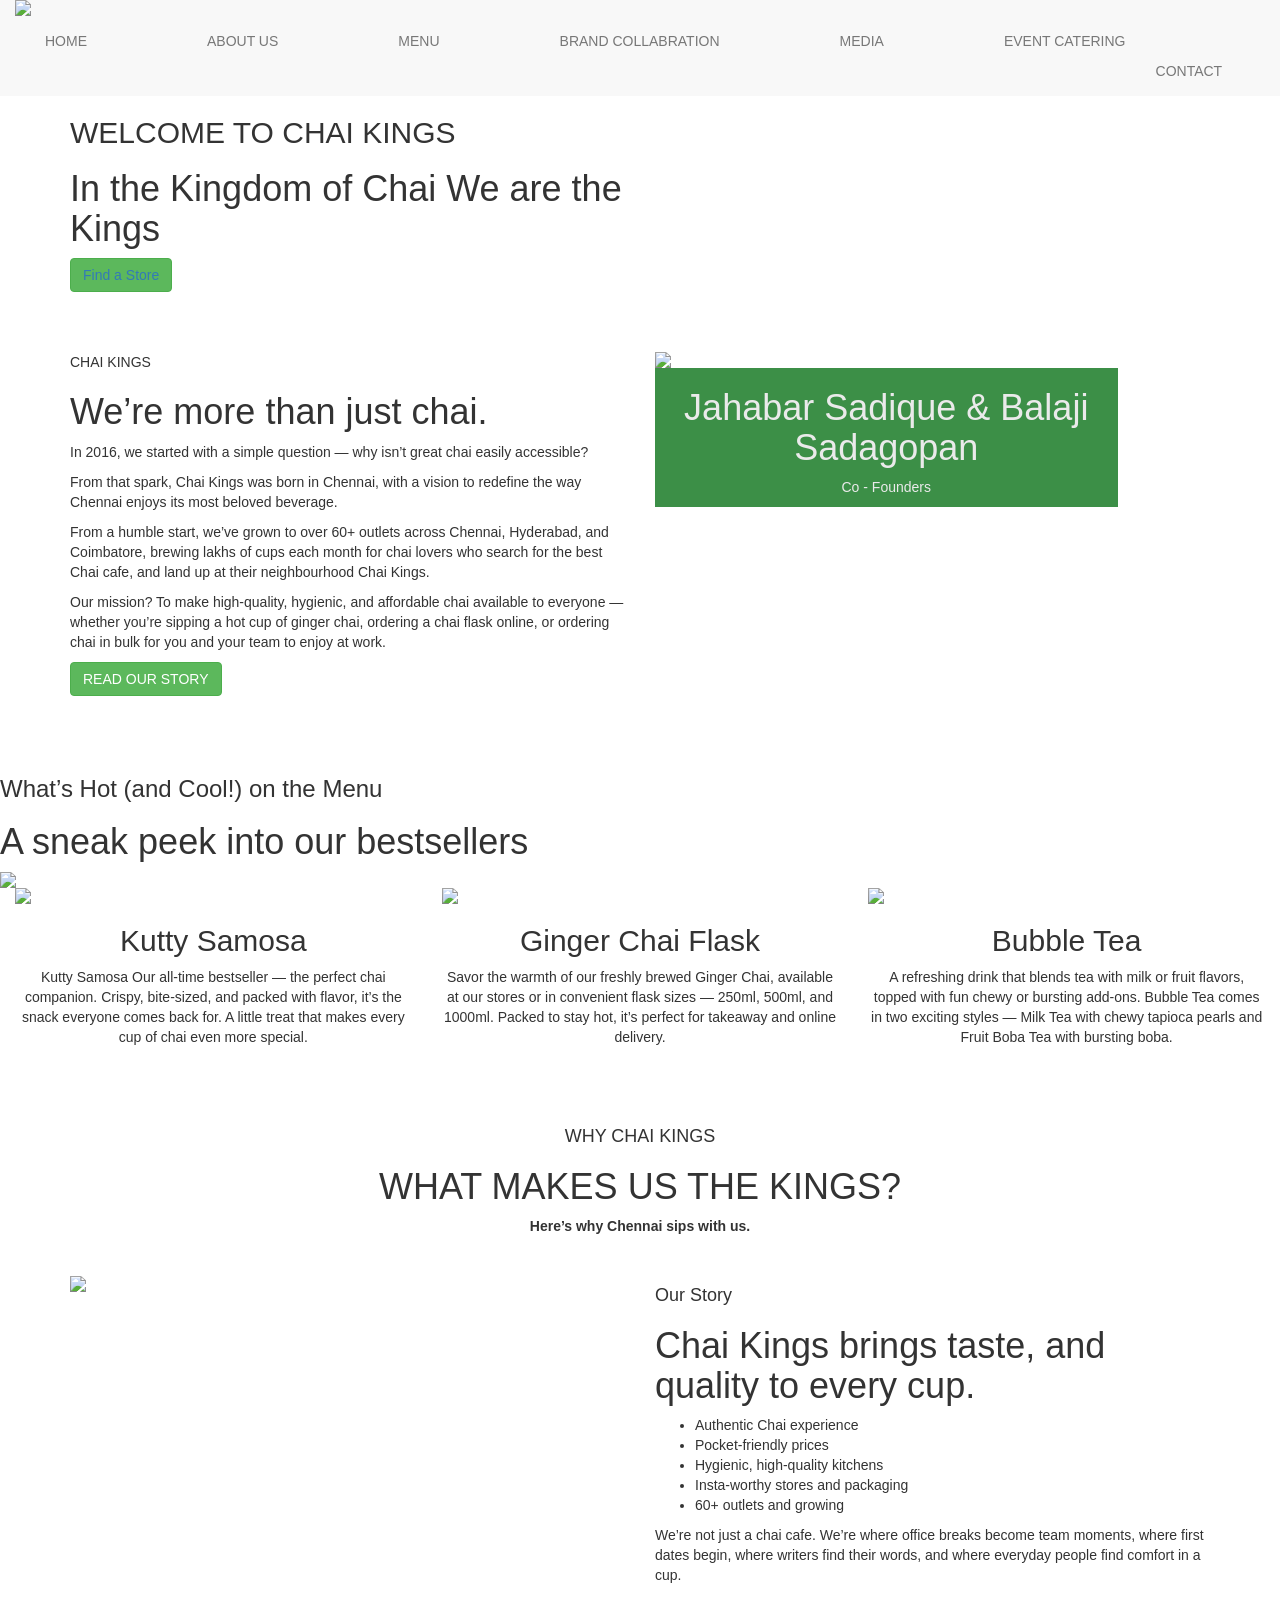
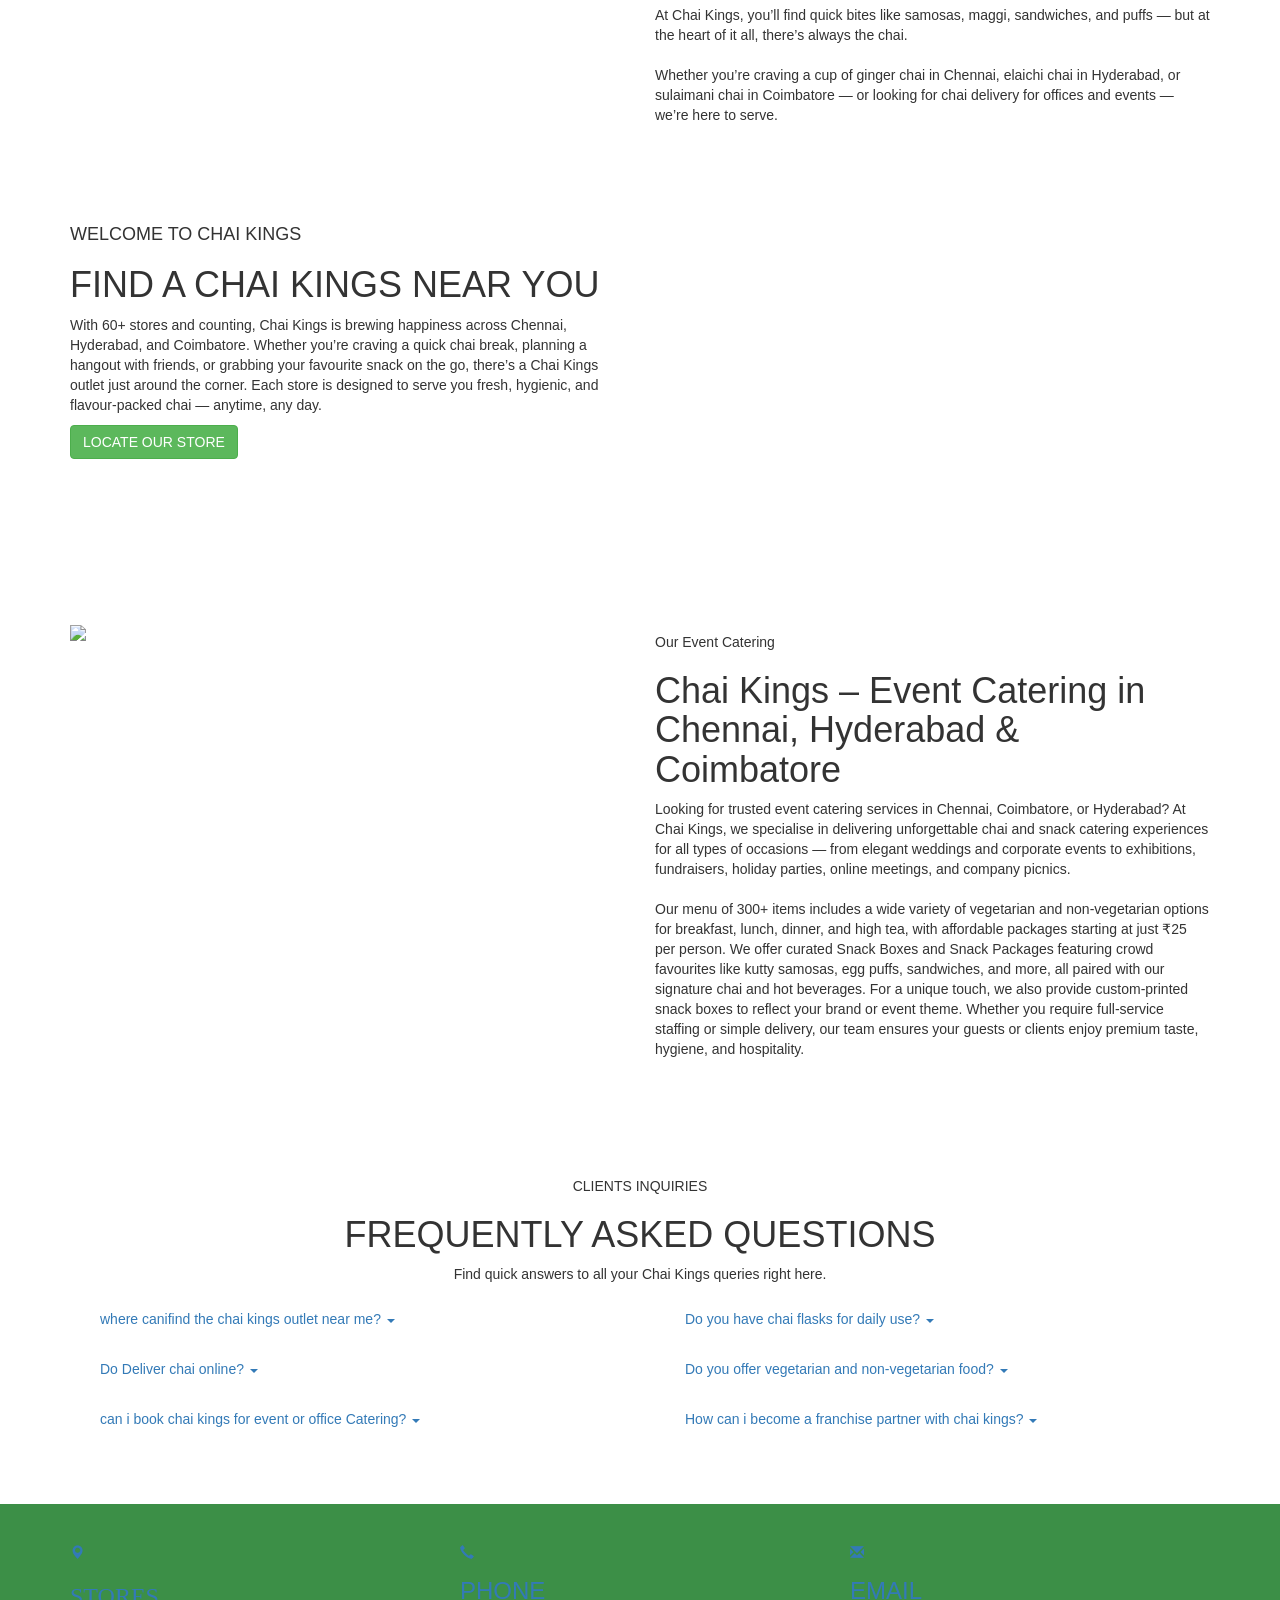
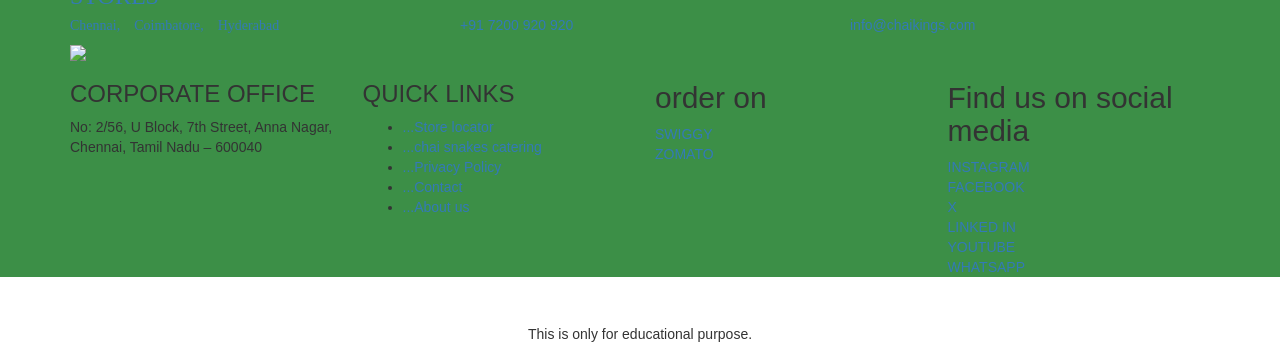
==== index.html @ 1f457555 "Add files via upload" ====
<html>
	<head>
		<meta charset="utf-8">
		<meta name="viewport" content="width=device-width, initial-scale=1">
		<link rel="stylesheet" href="https://maxcdn.bootstrapcdn.com/bootstrap/3.4.1/css/bootstrap.min.css">
		<script src="https://ajax.googleapis.com/ajax/libs/jquery/3.6.4/jquery.min.js"></script>
		<script src="https://maxcdn.bootstrapcdn.com/bootstrap/3.4.1/js/bootstrap.min.js"></script>
		<link rel="stylesheet" href="stylechaikings.css"></link>
	
	</head>
	<body>

	<!---navigation bar--->

	<section>
		<nav class="nav navbar-default nav navbar-fixed-center">
		<div class="container-fluid">
		<div class="navbar-header">
			<button type="button" class="navbar-toggle" data-toggle="collapse" data-target="#navbar">
				 <span class="icon-bar"></span>
				 <span class="icon-bar"></span>
				 <span class="icon-bar"></span>
			</button>
		<div class="navigation_ck">
			<img class="logo_ck" src="https://chaikings.com/wp-content/uploads/2025/05/CKS_Logo-01-scaled.png">
			
			<div class="nav navbar-nav navbar-right">
			<div class="collapse navbar-collapse" id="navbar">
			 <ul class="nav navbar-nav">
				<li><a class="active"href="file:///E:/Chaikings-home.html">HOME</a></li>
				<li><a href="#"></a></li>
				<li><a href="#"></a></li>
				<li><a href="#"></a></li>
				<li><a href="file:///E:/chaikings-aboutus.html">ABOUT US</a></li>
				<li><a href="#"></a></li>
				<li><a href="#"></a></li>
				<li><a href="#"></a></li>
				<li><a href="file:///E:/Chaikings-menu.html">MENU</a></li>
				<li><a href="#"></a></li>
				<li><a href="#"></a></li>
				<li><a href="#"></a></li>
				<li><a href="file:///E:/chaikings-brandcollaboration.html">BRAND COLLABRATION</a></li>
				<li><a href="#"></a></li>
				<li><a href="#"></a></li>
				<li><a href="#"></a></li>
				<li><a href="file:///E:/chaikings-media.html">MEDIA</a></li>
				<li><a href="#"></a></li>
				<li><a href="#"></a></li>
				<li><a href="#"></a></li>
				<li><a href="file:///E:/chaikings-event_catering.html">EVENT CATERING</a></li>
				<li><a href="#"></a></li>
				<li><a href="#"></a></li>
				<li><a href="#"></a></li>
				<li><a href="file:///E:/chaikings-contact.html">CONTACT</a></li>
			 </ul>
			 </div>
			</div>
		    </div>
		</div>
		</div>
	
	</nav>

	</section>

	<!--home page description---->

	 <div class="home_description_ck">
	 <div class="container">
			 <div class="row">
			 <div class="col-xs-6 col-sm-6 col-md-6 col-lg-6">
			 <h2 class="home_desc_ck">WELCOME TO CHAI KINGS</h2>
			 <h1 class="home_content_ck">In the Kingdom of Chai We are the Kings</h1>
			<a href="file:///E:/chaikings-storelocator.html">
			 <button type="button" class="btn btn-success">Find a Store</a>
			 </button>
			 </div> 
			 </div>
     </div>
	 </div>
	</section><br><br><br>

	<!--home about page-->

	<section>
	<div class="About_ck">
		<div class="container">
			<div class="row">
				<div class="col-xs-6 col-sm-6 col-md-6 col-lg-6">
					<p>CHAI KINGS</p>
					<h1>We’re more than
					just chai.</h1>
					<p>In 2016, we started with a simple question — why isn’t great chai easily accessible?</p>
					<p>From that spark, Chai Kings was born in Chennai, with a vision to redefine the way Chennai enjoys its most beloved beverage.</p>
					<p>From a humble start, we’ve grown to over 60+ outlets across Chennai, Hyderabad, and Coimbatore, brewing lakhs of cups each month for chai lovers who search for the best Chai cafe, and land up at their neighbourhood Chai Kings.</p>
					<p>Our mission? To make high-quality, hygienic, and affordable chai available to everyone — whether you’re sipping a hot cup of ginger chai, ordering a chai flask online, or ordering chai in bulk for you and your team to enjoy at work.</p>
					<a href="file:///E:/chaikings-aboutus.html">
					<button type="button" class="btn btn-success">READ OUR STORY</button></a>
				</div>
				<div class="col-xs-6 col-sm-6 col-md-6 col-lg-6">
					<img class="img-responsive" src="https://chaikings.com/wp-content/uploads/2025/05/WhatsApp-Image-2025-05-26-at-18.05.14_d132e4b1-e1748266857496.jpg">
					<center>
					<div class="col-xs-10 col-sm-10 col-md-10 col-lg-10 founders_ck" style="background-color:#3C8F47;color:#EAEAEA">
					<h1>Jahabar Sadique & Balaji Sadagopan</h1>
					<p>Co - Founders</p>
					</center>
					</div>
				</div>
			</div>
		
		</div>
	</div>
	</section><br><br><br>

	<!---bestseller-->

	<section>
		<div class="container-fluid">
			<div class="row">
				<div class="hot_cool_ck">
					
						<div class="bestsellers_ck">
								<h3>What’s Hot (and Cool!) on the Menu 	</h3>
								<h1>A sneak peek into our bestsellers</h1>

								<img class="img-responsive" src="https://chaikings.com/wp-content/uploads/2025/05/black-slate-board-texture.jpg">
							<div class="col-xs-4 col-sm-4 col-md-4 col-lg-4">
								<img class="img-responsive" src="https://chaikings.com/wp-content/uploads/2025/06/Samosa-Combo-1024x683.jpg">
								<center>
									<h2>Kutty Samosa</h2>
									<p>Kutty Samosa Our all-time bestseller — the perfect chai companion. Crispy, bite-sized, and packed with flavor, it’s the snack everyone comes back for. A little treat that makes every cup of chai even more special.</p>
								</center>
							</div>
							<div class="col-xs-4 col-sm-4 col-md-4 col-lg-4">
								<img class="img-responsive"src="https://chaikings.com/wp-content/uploads/2025/05/Ginger-Chai-Flask-1024x1024.png">
								<center>
									<h2>Ginger Chai Flask</h2>
									<p>Savor the warmth of our freshly brewed Ginger Chai, available at our stores or in convenient flask sizes — 250ml, 500ml, and 1000ml. Packed to stay hot, it’s perfect for takeaway and online delivery.</p>
								</center>
							</div>
							<div class="col-xs-4 col-sm-4 col-md-4 col-lg-4">
								<img class="img-responsive" src="https://chaikings.com/wp-content/uploads/2025/05/Bubble-Tea-1024x1024.png">
								<center>
									<h2>Bubble Tea</h2>
									<p>A refreshing drink that blends tea with milk or fruit flavors, topped with fun chewy or bursting add-ons. Bubble Tea comes in two exciting styles — Milk Tea with chewy tapioca pearls and Fruit Boba Tea with bursting boba.</p>
								</center>
							</div>
						</div>
					
				</div>
			</div>
		</div>
	</section><br><br><br>

	<!---About story--->

	<section>
		<div class="container">
			<div class="row">
				<div class="About_story_ck">
					<center>
						<h4>WHY CHAI KINGS</h4>
						<h1>WHAT MAKES US THE KINGS?</h1>
						<strong>Here’s why Chennai sips with us.</strong>
					<center>
				</div>
			</div>
		</div><br><br>
			<div class="About_story_ck">
				<div class="container">
					<div class="row">
						<div class="col-xs-6 col-sm-6 col-md-6 col-lg-6">
							<img class="img-responsive" src="https://chaikings.com/wp-content/uploads/2025/08/Chai-Kings-28-min-scaled.jpg">
						</div>
						<div class="col-xs-6 col-sm-6 col-md-6 col-lg-6">
							<h4>Our Story</h4>
							<h1>Chai Kings brings taste, and quality to every cup.</h1>
								<ul>
									<li>Authentic Chai experience</li>
									<li>Pocket-friendly prices</li>
									<li>Hygienic, high-quality kitchens</li>
									<li>Insta-worthy stores and packaging</li>
									<li>60+ outlets and growing</li>
								</ul>
							<p>We’re not just a chai cafe. We’re where office breaks become team moments, where first dates begin, where writers find their words, and where everyday people find comfort in a cup.<br><br>
							At Chai Kings, you’ll find quick bites like samosas, maggi, sandwiches, and puffs — but at the heart of it all, there’s always the chai.<br><br>
							Whether you’re craving a cup of ginger chai in Chennai, elaichi chai in Hyderabad, or sulaimani chai in Coimbatore — or looking for chai delivery for offices and events — we’re here to serve.<br><br></p>
						</div>
					</div>
				</div>
			</div>
	</section><br><br><br>

	<!----outlet near by--->

	<section>
	<div class="outlet_ck">
		<div class="container">
			<div class="row">
				<div class="col-xs-6 col-sm-6 col-md-6 col-lg-6">
				<h4>WELCOME TO CHAI KINGS</h4>
				<h1>FIND A CHAI KINGS NEAR YOU</h1>
				<p>With 60+ stores and counting, Chai Kings is brewing happiness across Chennai, Hyderabad, and Coimbatore. Whether you’re craving a quick chai break, planning a hangout with friends, or grabbing your favourite snack on the go, there’s a Chai Kings outlet just around the corner. Each store is designed to serve you fresh, hygienic, and flavour-packed chai — anytime, any day.</p>
				<a href="file:///E:/chaikings-storelocator.html">
				<button type="button" class="btn btn-success">LOCATE OUR STORE</button></a>
				</div>
				<div class="col-xs-6 col-sm-6 col-md-6 col-lg-6">
					<iframe src="https://www.google.com/maps/embed?pb=!1m12!1m8!1m3!1d124392.83604072574!2d80.203938!3d13.01808!3m2!1i1024!2i768!4f13.1!2m1!1sChai%20Kings!5e0!3m2!1sen!2sus!4v1776401025343!5m2!1sen!2sus" width="600" height="350" style="border:0;" allowfullscreen="" loading="lazy" referrerpolicy="no-referrer-when-downgrade"></iframe>
				</div>
			</div>
		</div>
	</div>
	</section><br><br><br>

	<!---event--->

	<section>
	<div class="Event_ck">
		<div class="container">
			<div class="row">
				<div class="col-xs-6 col-sm-6 col-md-6 col-lg-6">
					<img class="img-responsive"src="https://chaikings.com/wp-content/uploads/2025/05/unnamed.jpg">
				</div>
				<div class="col-xs-6 col-sm-6 col-md-6 col-lg-6">
					<h5>Our Event Catering</h5>
					<h1>Chai Kings – Event Catering in Chennai, Hyderabad & Coimbatore</h1>
					<p>Looking for trusted event catering services in Chennai, Coimbatore, or Hyderabad? At Chai Kings, we specialise in delivering unforgettable chai and snack catering experiences for all types of occasions — from elegant weddings and corporate events to exhibitions, fundraisers, holiday parties, online meetings, and company picnics.<br><br>Our menu of 300+ items includes a wide variety of vegetarian and non-vegetarian options for breakfast, lunch, dinner, and high tea, with affordable packages starting at just ₹25 per person. We offer curated Snack Boxes and Snack Packages featuring crowd favourites like kutty samosas, egg puffs, sandwiches, and more, all paired with our signature chai and hot beverages. For a unique touch, we also provide custom-printed snack boxes to reflect your brand or event theme. Whether you require full-service staffing or simple delivery, our team ensures your guests or clients enjoy premium taste, hygiene, and hospitality.<br><br><br></p>
				</div>
			</div>
		</div>
	</div><br><br><br>
	</section>

	<!---FAQ--->

	<section>
		<div class="faq_ck">
			<div class="container">
				<div class="row">
					<center>
						<h5>CLIENTS INQUIRIES</h5>
						<h1>FREQUENTLY ASKED QUESTIONS</h1>
						<p>Find quick answers to all your Chai Kings queries right here.</p>
					</center>
						<div class="col-xs-6 col-sm-6 col-md-6 col-lg-6">
							<button type="button" class="navbar-toggle" data-toggle="collapse" data-target="#FAQ">
								<span class="'icon-bar"></span>
								<span class="'icon-bar"></span>
								<span class="'icon-bar"></span>
							</button>
							<div class="collapse navbar-collapse" id="FAQ">
								<ul class="nav navbar-nav">
									<li class="dropdown">
										<a class="dropdown-toggle" data-toggle="dropdown" href="#">where canifind the chai kings outlet near me?
										<span class="caret"></span></a>
										<ul class="dropdown-menu">
											<li> <a href="#">We have over 50+ outlets in Chennai, Hyderabad,<br>and Coimbatore. Just search “Chai Kings near me” on Google<br>Maps to find your closest one.</a></li>
										</ul>
									</li>
								</ul>
							</div>
						</div>

						<div class="col-xs-6 col-sm-6 col-md-6 col-lg-6">
							<button type="button" class="navbar-toggle" data-toggle="collapse" data-target="#FAQ">
								<span class="'icon-bar"></span>
								<span class="'icon-bar"></span>
								<span class="'icon-bar"></span>
							</button>
							<div class="collapse navbar-collapse" id="FAQ">
								<ul class="nav navbar-nav">
									<li class="dropdown">
										<a class="dropdown-toggle" data-toggle="dropdown" href="#">Do you have chai flasks for daily use?
										<span class="caret"></span></a>
										<ul class="dropdown-menu">
											<li> <a href="#">Yes. We deliver chai to offices on a day-to-day basis and also<br>offer recurring flask deliveries, making it easy to keep your<br>workplace refreshed. Our steel flasks are perfect for keeping<br>chai fresh and hot for hours.</a></li>
										</ul>
									</li>
								</ul>
							</div>
						</div>

						<div class="col-xs-6 col-sm-6 col-md-6 col-lg-6">
							<button type="button" class="navbar-toggle" data-toggle="collapse" data-target="#FAQ">
								<span class="'icon-bar"></span>
								<span class="'icon-bar"></span>
								<span class="'icon-bar"></span>
							</button>
							<div class="collapse navbar-collapse" id="FAQ">
								<ul class="nav navbar-nav">
									<li class="dropdown">
										<a class="dropdown-toggle" data-toggle="dropdown" href="#">Do Deliver chai online?
										<span class="caret"></span></a>
										<ul class="dropdown-menu">
											<li> <a href="#">Yes! You can order hot chai, snacks, and even flasks for group<br>orders via Swiggy and Zomato. Enjoy freshly brewed chai in<br>convenient flask sizes — 250ml, 500ml, and 1000ml.</a></li>
										</ul>
									</li>
								</ul>
							</div>
						</div>

						<div class="col-xs-6 col-sm-6 col-md-6 col-lg-6">
							<button type="button" class="navbar-toggle" data-toggle="collapse" data-target="#FAQ">
								<span class="'icon-bar"></span>
								<span class="'icon-bar"></span>
								<span class="'icon-bar"></span>
							</button>
							<div class="collapse navbar-collapse" id="FAQ">
								<ul class="nav navbar-nav">
									<li class="dropdown">
										<a class="dropdown-toggle" data-toggle="dropdown" href="#">Do you offer vegetarian and non-vegetarian food?
										<span class="caret"></span></a>
										<ul class="dropdown-menu">
											<li> <a href="#">Yes, our menu includes a wide range of vegetarian and non-<br>vegetarian snacks, sandwiches, momos, and combos</a></li>
										</ul>
									</li>
								</ul>
							</div>
						</div>

						<div class="col-xs-6 col-sm-6 col-md-6 col-lg-6">
							<button type="button" class="navbar-toggle" data-toggle="collapse" data-target="#FAQ">
								<span class="'icon-bar"></span>
								<span class="'icon-bar"></span>
								<span class="'icon-bar"></span>
							</button>
							<div class="collapse navbar-collapse" id="FAQ">
								<ul class="nav navbar-nav">
									<li class="dropdown">
										<a class="dropdown-toggle" data-toggle="dropdown" href="#">can i book chai kings for event or office Catering?
										<span class="caret"></span></a>
										<ul class="dropdown-menu">
											<li> <a href="#">Absolutely. We cater to weddings, corporate events, birthday<br>parties, exhibitions, office meetings, and more.<br>Contact us at +91 7200 920 920 for bookings.</a></li>
										</ul>
									</li>
								</ul>
							</div>
						</div>

						<div class="col-xs-6 col-sm-6 col-md-6 col-lg-6">
							<button type="button" class="navbar-toggle" data-toggle="collapse" data-target="#FAQ">
								<span class="'icon-bar"></span>
								<span class="'icon-bar"></span>
								<span class="'icon-bar"></span>
							</button>
							<div class="collapse navbar-collapse" id="FAQ">
								<ul class="nav navbar-nav">
									<li class="dropdown">
										<a class="dropdown-toggle" data-toggle="dropdown" href="#">How can i become a franchise partner with chai kings?
										<span class="caret"></span></a>
										<ul class="dropdown-menu">
											<li> <a href="#">We do not have a franchise model. Chai Kings operates on a<br>COCO (Company Owned Company Operated) model, and we<br>do not intend to change this in the future.</a></li>
										</ul>
									</li>
								</ul>
							</div>
						</div>

				</div>
			</div>
		</div>
	</section><br><br><br>

	<!--footer-->

	<footer style="background-color:#3C8F47">
		

				<div class="container" >
				<div class="footer_ck">
					<div class="row">
						<div class="col-xs-4 col-sm-4 col-md-4 col-lg-4"><br><br>
							<a href="file:///E:/chaikings-storelocator.html">
							<span class="glyphicon glyphicon-map-marker">
								<h3>STORES</h3>
									<p>Chennai, Coimbatore, Hyderabad</p></span></a>
						</div>
						<div class="col-xs-4 col-sm-4 col-md-4 col-lg-4"><br><br>
							<a href="#">
							<span class="glyphicon glyphicon-earphone"></span>
								<h3>PHONE</h3>
									<p>+91 7200 920 920</p></span></a>
						</div>
						<div class="col-xs-4 col-sm-4 col-md-4 col-lg-4"><br><br>
							<a href="#">
							<span class="glyphicon glyphicon-envelope"></span>
								<h3>EMAIL</h3>
									<p>info@chaikings.com</p></span></a>
						</div>
					</div>
					<div class="row"> 
						
						<div class="col-xs-12 col-sm-12 col-md-12 col-lg-12">
							<img class="img-responsive" src="https://chaikings.com/wp-content/uploads/2025/05/CKS_Logo-02-2048x581.png">
						</div>
					</div>
					<div class="row">
						<div class="col-xs-3 col-sm-3 col-md-3 col-lg-3">
							<h3>CORPORATE OFFICE</h3>
							<p>No: 2/56, U Block, 7th Street, Anna Nagar, Chennai, Tamil Nadu – 600040</p>
						</div>
						<div class="col-xs-3 col-sm-3 col-md-3 col-lg-3">
							<h3>QUICK LINKS</h3>
							<ul>
							<li><a href="file:///E:/chaikings-storelocator.html">...Store locator</a></li>
							<li><a href="file:///E:/chaikings-event_catering.html">...chai snakes catering</a></li>
							<li><a href="file:///E:/chaikings-privacypolicy.html">...Privacy Policy</a></li>
							<li><a href="file:///E:/chaikings-contact.html">...Contact</a></li>
							<li><a href="file:///E:/chaikings-aboutus.html">...About us</a></li>
							<ul>
						</div>
						<div class="col-xs-3 col-sm-3 col-md-3 col-lg-3">
							<h2>order on</h2>
							
							<a href="http://swiggy.com/city/chennai/chai-kings">SWIGGY</a><br>
							
							<a href="https://www.zomato.com/chennai/restaurants/chai-kings">ZOMATO</a>
						</div>
						<div class="col-xs-3 col-sm-3 col-md-3 col-lg-3">
							<h2>Find us on social media</h2>
							<a href="http://instagram.com/chai_kings/">INSTAGRAM</a><br>
							<a href="http://facebook.com/chaifullyyours">FACEBOOK</a><br>
							<a href="https://x.com/chaifullyyours">X</a><br>
							<a href="https://www.linkedin.com/company/chaikings/">LINKED IN</a><br>
							<a href="https://www.youtube.com/@chaikings">YOUTUBE</a><br>
							<a href="https://wa.me/917200920920">WHATSAPP</a></br>
						</div>
					
					</div>
					</div>
				</div>
			

		</div>

	</footer><br><br>
	
		
			<div class="container">
				<div class="copyright_ck">
				<div class="row">
					<div class="col-lg-12 col-sm-12 col-md-12 col-xs-12">
						<center>
							<h5>This is only for educational purpose.</h5>
						</center>
					</div>
				</div>
				</div>
			</div>

	</body>
</html>
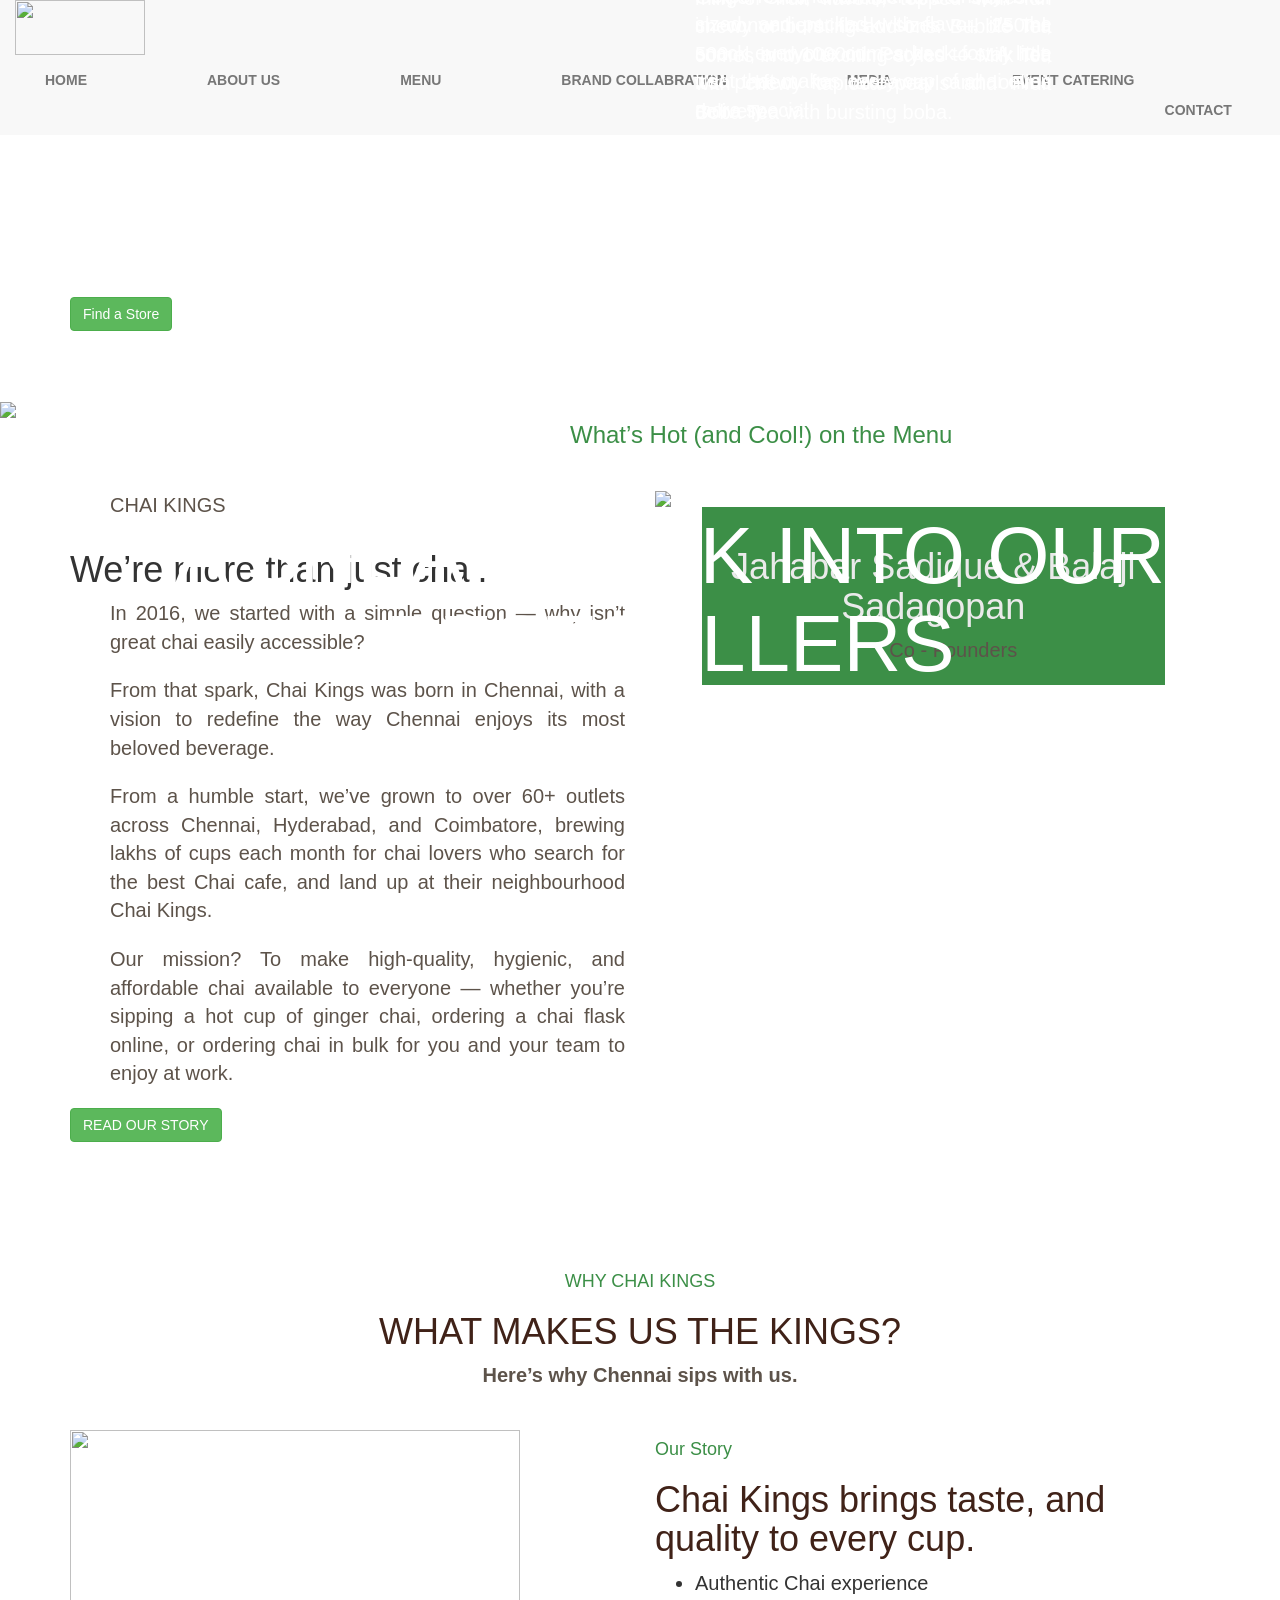
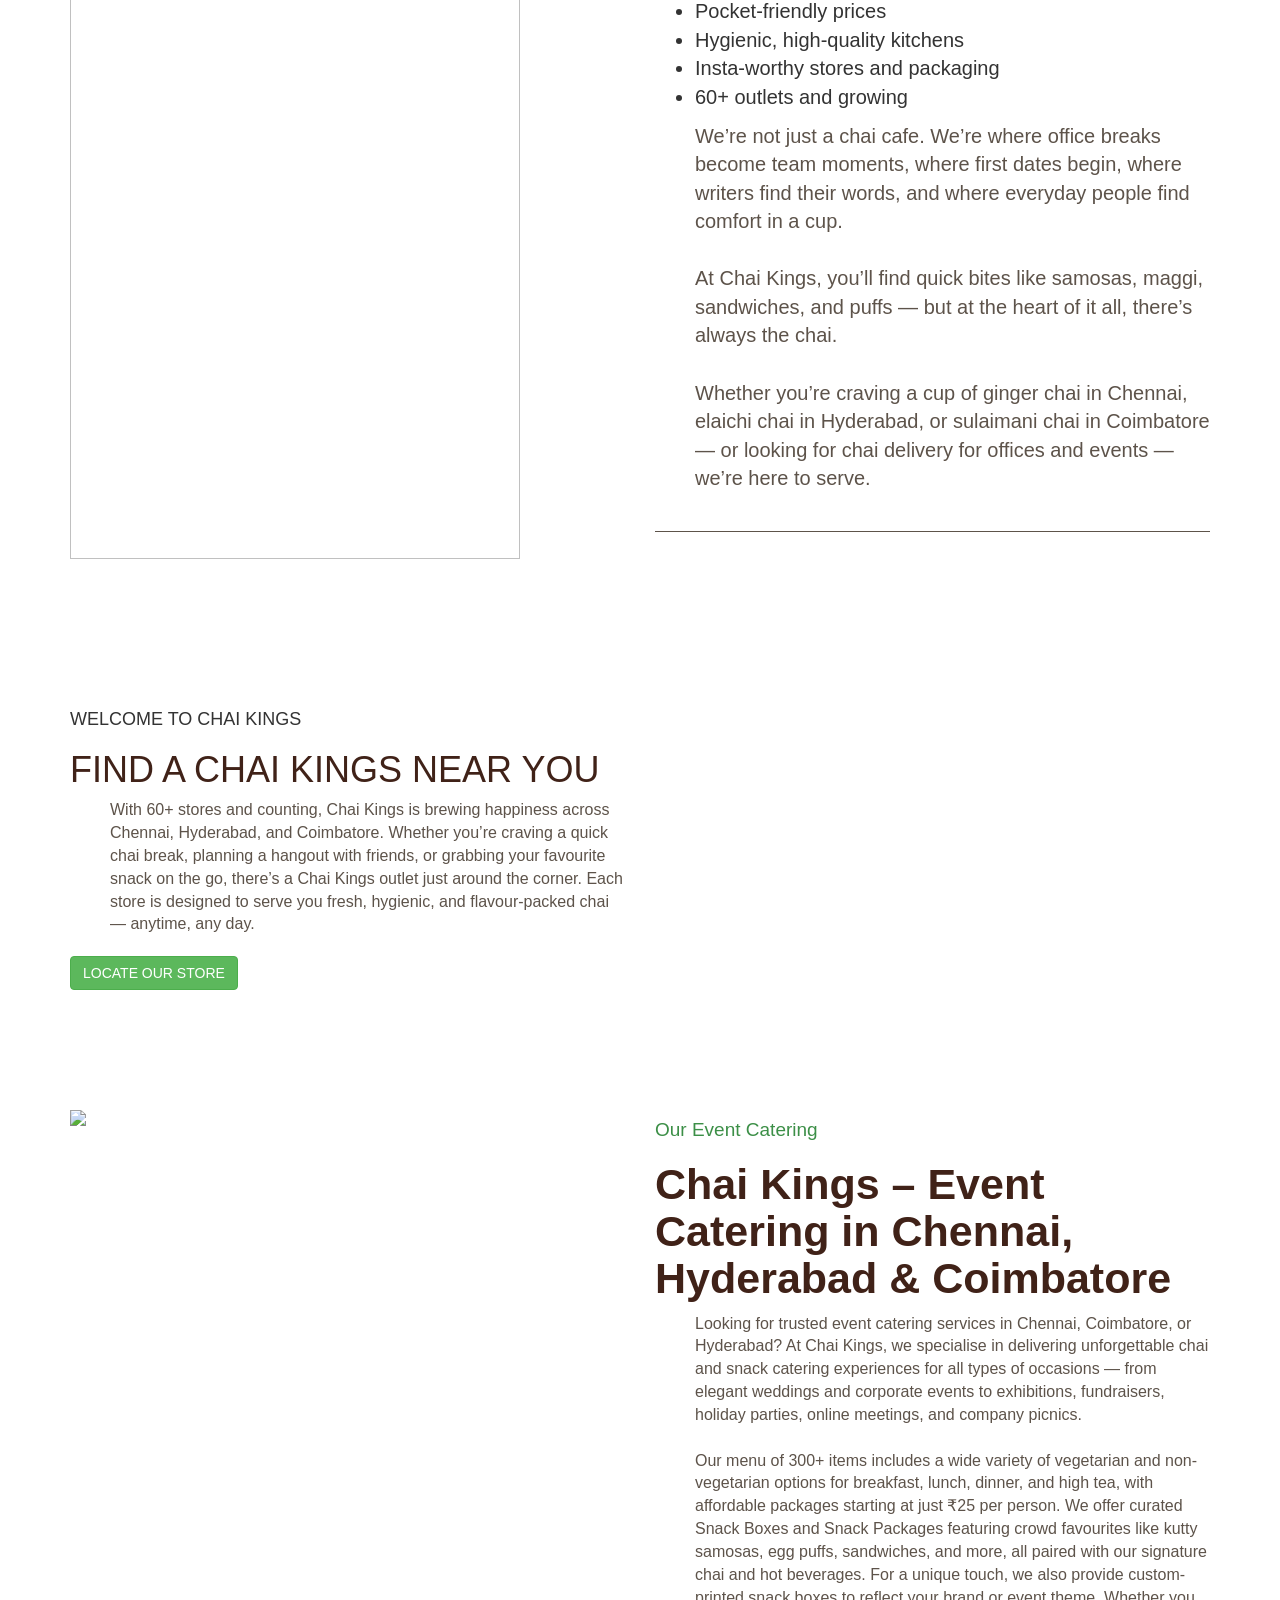
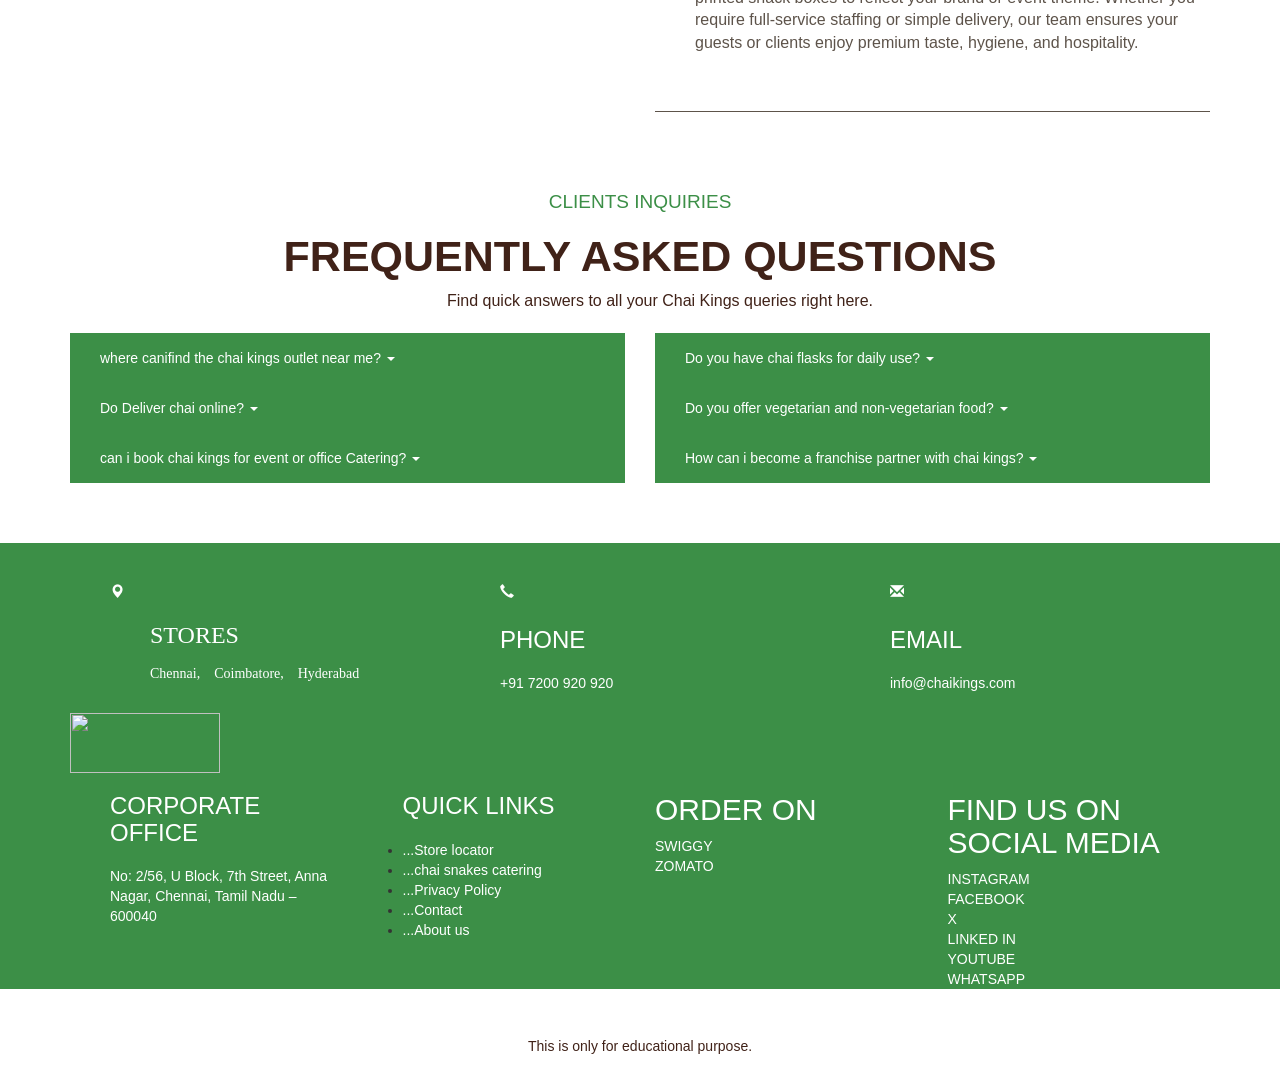
==== commit 4a89b117: "Update index.html" ====
--- a/index.html
+++ b/index.html
@@ -27,11 +27,11 @@
 			<div class="nav navbar-nav navbar-right">
 			<div class="collapse navbar-collapse" id="navbar">
 			 <ul class="nav navbar-nav">
-				<li><a class="active"href="file:///E:/Chaikings-home.html">HOME</a></li>
-				<li><a href="#"></a></li>
-				<li><a href="#"></a></li>
-				<li><a href="#"></a></li>
-				<li><a href="file:///E:/chaikings-aboutus.html">ABOUT US</a></li>
+				<li><a class="active"href="#">HOME</a></li>
+				<li><a href="#"></a></li>
+				<li><a href="#"></a></li>
+				<li><a href="#"></a></li>
+				<li><a href="chaikings-aboutus.html">ABOUT US</a></li>
 				<li><a href="#"></a></li>
 				<li><a href="#"></a></li>
 				<li><a href="#"></a></li>
@@ -449,4 +449,4 @@
 			</div>
 
 	</body>
-</html>+</html>
--- a/stylechaikings.css
+++ b/stylechaikings.css
@@ -0,0 +1,763 @@
+.navigation_ck{
+	font-weight:bold;
+	font-size:14px;
+	font-family:"catamaran",sans-serif;
+	
+}
+.logo_ck{
+	height:55px;
+	width:130px;
+}
+.home_description_ck{
+	background-image:url("https://chaikings.com/wp-content/uploads/2025/05/black-slate-board-texture.jpg");
+	padding-bottom:100px;
+}
+.home_desc_ck{
+	font-family:"catamaran",sans-serif;
+	color:#FFFFFF;
+	
+}
+.home_content_ck{
+	font-family:"oswald",sans-serif;
+	font-weight:bold;
+	color:#FFFFFF;
+}
+.about_ck {
+	background-image:url("https://chaikings.com/wp-content/uploads/2025/05/icon2-HNZ4RDH-e1624586803300.png");
+	background-repeat:no-repeat;
+	background-position:top right;
+	background-size:500px 300px;
+	text-align:justify;
+	font-size:20px;
+}
+.about_ck p{
+color:#5D534A;
+}
+.founders_ck{
+	margin-left:47px;
+	padding-top:20px;
+}
+.bestsellers_ck p{
+
+font-size:20px;
+color:#FFFFFF;
+font-family:"catamaran",sans-serif;
+text-align:justify;
+}
+.bestsellers_ck img{
+margin-top:-800px;
+}
+.bestsellers_ck h3{
+position:absolute;
+padding-left:570px;
+font-family:"catamaran",sans-serif;
+color:#3C8F47;
+}
+.bestsellers_ck h2{
+font-size:20px;
+color:#3C8F47;
+font-family:"catamaran",sans-serif;
+text-align:justify;
+}
+.bestsellers_ck h1{
+position:absolute;
+margin-top:110px;
+font-size:80px;
+padding-left:60px;
+color:#FFFFFF;
+font-family:"oswald",sans-serif;
+text-align:center;
+text-transform:uppercase;
+}
+.sneak_peek_ck h2{
+	font-family:"oswald",sans-serif;
+	font-weight:bold;
+}
+.sneak_peek_ck p{
+	font-family:"mermelad",sans-serif;
+	font-size:17px;
+}
+.sneak_peek_ck img{
+	margin-top:150px;
+	position:relative;
+	height:400px;
+	padding-left:30px;
+}
+
+.about_story_ck p{
+	font-family:"mermelad",sans-serif;
+	color:#5D534A;
+	font-size:20px;
+	border-bottom: 1px solid;
+}
+.about_story_ck h1{
+	font-family:"oswald",sans-serif;
+	color:#402218;
+}
+.about_story_ck h4{
+font-family:"catamaran",sans-serif;
+color:#3C8F47;
+}
+.about_story_ck strong{
+font-family:"catamaran",sans-serif;
+color:#5D534A;
+font-size:20px;
+}
+.about_story_ck img{
+height:90%;
+}
+.about_story_ck ul{
+	font-size:20px;
+}
+.outlet_ck{
+	background-image:url("https://chaikings.com/wp-content/uploads/2025/05/icon2-HNZ4RDH-e1624586803300.png");
+	background-repeat:no-repeat;
+	background-position:top right;
+	background-size:500px 300px;
+}
+.
+.outlet_ck h4{
+	font-family:"catamaran",sans-serif;
+	color:#3C8F47;
+}
+.outlet_ck h1{
+	font-family:"oswald",sans-serif;
+	color:#402218;
+}
+.outlet_ck p{
+	font-family:"catamaran",sans-serif;
+	color:#5D534A;
+	font-size:16px;
+}
+.event_ck h1{
+	font-family:"oswald",sans-serif;
+	color:#402218;
+	font-size:43px;
+	font-weight:bold;
+	
+}
+.event_ck h5{
+	font-family:"catamaran",sans-serif;
+	color:#3C8F47;
+	font-size:19px;
+}
+.event_ck p{
+	font-family:"mermelad",sans-serif;
+	color:#5D534A;
+	font-size:16px;
+	border-bottom: 1px solid;
+}
+.faq_ck{
+
+}
+.faq_ck h1{
+	font-family:"oswald",sans-serif;
+	color:#402218;
+	font-size:43px;
+	font-weight:bold;
+}
+.faq_ck h5{
+	font-family:"catamaran",sans-serif;
+	color:#3C8F47;
+	font-size:19px;
+
+}
+.faq_ck p{
+	font-family:"mermelad",sans-serif;
+	color:#402218;
+	font-size:16px;
+}
+#FAQ{
+background-color:#3C8F47;
+color:#402218;
+}
+
+.footer_ck img{
+height:60;
+width:150px;
+}
+.footer_ck p,a{
+color:#FFFFFF;
+}
+.footer_ck h3{
+color:#FFFFFF;
+text-transform:uppercase;
+}
+.footer_ck span,h3,p{
+padding-left:40px;
+padding-bottom:10px;
+}
+.footer_ck h2{
+padding-left:0px;
+color:#FFFFFF;
+text-transform:uppercase;
+}
+.copyright_ck{
+color:#402218;
+}
+
+
+
+.our_menu_ck img{
+width:100%;
+height:500px;
+padding-top:0px;
+}
+.our_menu_ck h2{
+position:absolute;
+margin-top:12%;	
+padding-left:670px;
+font-family:"catamaran",sans-serif;
+color:#3C8F47;
+font-size:17px;
+}
+.our_menu_ck h1{
+position:absolute;
+margin-top:15%;	
+padding-left:300px;
+font-family:"catamaran",sans-serif;
+color:#FFFFFF;
+text-transform:uppercase;
+font-weight:bold;
+font-size:45px;
+text-align:center;
+}
+.menu_list_ck img{
+height:450px;
+width:80%;
+}
+
+.menu_list_ck h1{
+font-size:45px;
+font-family:"oswald",sans-serif;
+text-transform:uppercase;
+color:#402218;
+}
+.menu_list_ck h2{
+font-size:17px;
+font-weight:bold;
+font-family:"oswald",sans-serif;
+text-transform:uppercase;
+color:#402218;
+}
+.menu_list_ck p{
+font-size:17px;
+font-family:"mermelad",sans-serif;
+text-align:justify;
+padding-left:0px;
+color:#5D534A
+}
+
+.contact_ck img{
+width:100%;
+height:400px;
+padding-top:0px;
+}
+.contact_ck h2{
+position:absolute;
+margin-top:12%;	
+padding-left:630px;
+font-family:"catamaran",sans-serif;
+color:#FFFFFF;
+font-size:60px;
+text-transform:uppercase;
+font-weight:bold;
+}
+.get_in_touch_ck h1{
+font-weight:bold;
+font-size:40px;
+color:#402218;
+text-align:center;
+}
+.form_ck h1{
+padding-left:40px;
+color:#FFFFFF;
+font-family:"oswald",sans-serif;
+text-align:justify;
+font-size:20px;
+}
+.form_ck p{
+color:#FFFFFF;
+font-family:"catamaran",sans-serif;
+text-align:justify;
+}
+.aboutus_ck img{
+width:100%;
+height:500px;
+padding-top:0px;
+}
+.aboutus_ck h2{
+position:absolute;
+margin-top:12%;	
+padding-left:630px;
+font-family:"catamaran",sans-serif;
+color:#FFFFFF;
+font-size:60px;
+text-transform:uppercase;
+font-weight:bold;
+}
+.aboutus_desc_ck h2{
+font-family:"catamaran",sans-serif;
+color:#3C8F47;
+text-align:center;
+font-size:17px;
+}
+.aboutus_desc_ck h1{
+font-family:"oswald",sans-serif;
+color:#402218;
+text-align:center;
+text-transform:uppercase;
+}
+.aboutus_desc_ck p{
+font-family:"mermelad",sans-serif;
+color:#5D534A;
+text-align:justify;
+font-size:16px;
+
+}
+.tea_img_ck{
+margin-top:15%;
+}
+.here_why_ck h1{
+margin-top:0px;
+padding-left:37px;
+color:#402218;
+text-transform:uppercase;
+font-family:"oswald",sans-serif;
+font-weight:bold;
+font-size:40px;
+
+}
+
+.here_why_ck p{
+color:#5D5E4A;
+font-family:"mermelad",sans-serif;
+font-size:18px;
+border-bottom:1px solid;
+}
+.chai_kings_ck h4{
+text-transform:uppercase;
+font-family:"catamaran",sans-serif;
+color:#3C8F47;
+font-size:20px;
+}
+.chai_kings_ck h1{
+text-transform:uppercase;
+font-family:"oswald",sans-serif;
+color:#402218;
+font-size:40px;
+}
+.chai_kings_ck h2{
+text-transform:uppercase;
+font-family:"oswald",sans-serif;
+color:#402218;
+font-size:40px;
+}
+.chai_kings_ck p{
+padding-left:0px;
+font-family:"mermelad",sans-serif;
+color:#402218;
+font-size:17px;
+}
+.chai_kings_ck img{
+height:90%;
+width:100%;
+}
+.our_process_ck img{
+height:700px;
+width:100%;
+}
+.our_process_ck h4{
+position:absolute;
+color:#3C8F47;
+padding-left:700px;
+padding-top:10%;
+font-size:20px;
+}
+.our_process_ck h1{
+position:absolute;
+color:#FFFFFF;
+padding-left:580px;
+font-size:60px;
+padding-top:15%;
+
+}
+.our_process_ck p {
+position:absolute;
+color:#FFFFFF;
+padding-left:40px;
+padding-top:25%;
+text-align:center;
+font-size:20px;
+}
+.chai_effect_ck h2{
+text-align:justify;
+color:#FFFFFF;
+font-family:"fjalla one",sans-serif;
+font-size:50px;
+
+}
+
+.chai_effect_ck p{
+text-align:center;
+color:#5D534A;
+font-family:"mermelad",sans-serif;
+font-size:17px;
+}
+.chai_effect_ck h5{
+text-align:center;
+color:#5D534A;
+font-family:"mermelad",sans-serif;
+font-weight:bold;
+font-size:17px;
+}
+.brand_collaboration_ck img{
+width:100%;
+height:500px;
+padding-top:0px;
+}
+.brand_collaboration_ck h2 {
+position:absolute;
+margin-top:7%;	
+padding-left:430px;
+font-family:"oswald",sans-serif;
+color:#FFFFFF;
+font-size:60px;
+text-transform:uppercase;
+font-weight:bold;
+}
+.brand_collaboration_ck span{
+position:absolute;
+margin-top:12%;	
+padding-left:600px;
+font-family:"catamaran",sans-serif;
+color:#FFFFFF;
+font-size:20px;
+text-transform:uppercase;
+font-weight:bold;
+}
+.cobranding_ck h1{
+color:#000000;
+font-size:45px;
+font-family:"oswald",sans-serif;
+font-weight:bold;
+text-transform:uppercase;
+padding-left:30px;
+}
+.cobranding_ck p {
+font-family:"mermelad",sans-serif;
+color:#5D534A;
+}
+.carousel-inner img{
+border-radius:60px;
+height:40%;
+}
+.cobranding2_ck h1{
+color:#402218;
+font-size:45px;
+font-family:"oswald",sans-serif;
+font-weight:bold;
+text-transform:uppercase;
+padding-left:30px;
+}
+.cobranding2_ck ul{
+font-family:"mermelad",sans-serif;
+color:#5D534A;
+font-size:18px;
+}
+.together_ck h1{
+color:#000000;
+font-size:60px;
+font-family:"oswald",sans-serif;
+font-weight:bold;
+text-transform:uppercase;
+padding-left:30px;
+} 
+
+.together_ck p{
+font-family:"mermelad",sans-serif;
+color:#5D534A;
+font-size:18px;
+line-height:45px;
+} 
+.partnership_ck h1{
+color:#FFFFFF;
+font-size:40px;
+font-family:"oswald",sans-serif;
+font-weight:bold;
+text-transform:uppercase;
+padding-left:30px;
+}
+.collaboration_ck h1{
+color:#402218;
+font-size:40px;
+font-family:"oswald",sans-serif;
+font-weight:bold;
+text-transform:uppercase;
+
+
+}
+.collaboration_ck h5{
+color:#402218;
+font-size:20px;
+font-family:"oswald",sans-serif;
+font-weight:bold;
+text-transform:uppercase;
+
+}
+.collaboration_ck p{
+font-family:"mermelad",sans-serif;
+color:#402218;
+font-size:14px;
+line-height:45px;
+padding-left:1px;
+
+}
+.collaboration_ck img {
+width:100%;
+height:100%;
+}
+.media_ck img{
+width:100%;
+height:500px;
+padding-top:0px;
+}
+.media_ck h2{
+position:absolute;
+margin-top:4%;	
+padding-left:650px;
+font-family:"oswald",sans-serif;
+color:#000000;
+font-size:70px;
+text-transform:uppercase;
+font-weight:bold;
+}
+.media_ck span{
+position:absolute;
+margin-top:12%;	
+padding-left:680px;
+font-family:"catamaran",sans-serif;
+color:#000000;
+font-size:20px;
+text-transform:uppercase;
+font-weight:bold;
+}
+.media_list_ck h2{
+color:#FFFFFF;
+font-family:"oswald",sans-serif;
+}
+.media_list_ck p {
+color:#FFFFFF;
+font-family:"mermelad",sans-serif;
+text-align:justify;
+padding-left:1px;
+}
+.media_list_ck img{
+padding-top:13px;
+border-radius:30px;
+}
+.media_list_ck button{
+margin-bottom:10px;
+margin-left:35%;
+background-color:#FFFFFF;
+color:#402218;
+}
+.event_catering_ck img{
+width:100%;
+height:600px;
+padding-top:0px;
+}
+.event_catering_ck h2{
+position:absolute;
+margin-top:10%;	
+padding-left:570px;
+font-family:"oswald",sans-serif;
+color:#FFFFFF;
+font-size:50px;
+text-transform:uppercase;
+font-weight:bold;
+}
+.event_catering_ck span{
+position:absolute;
+margin-top:16%;	
+padding-left:660px;
+font-family:"catamaran",sans-serif;
+color:#FFFFFF;
+font-size:20px;
+text-transform:uppercase;
+font-weight:bold;
+}
+.event_catering_ck h1{
+font-family:"oswald",sans-serif;
+padding-left:1px;
+text-transform:uppercase;
+font-weight:bold;
+color:#000000;
+}
+.event_catering_ck p{
+padding-left:1px;
+font-family:"mermelad",sans-serif;
+text-align:justify;
+font-size:17px;
+color:#5D534A;
+}
+.event_catering2_ck h1{
+font-family:"oswald",sans-serif;
+padding-top:12%;
+padding-left:1px;
+text-transform:uppercase;
+font-weight:bold;
+color:#000000;
+}
+.event_catering2_ck p{
+padding-top:12%;
+padding-left:1px;
+font-family:"mermelad",sans-serif;
+text-align:justify;
+font-size:17px;
+color:#5D534A;
+}
+.full_service_ck img{
+margin-top:10px;
+width:100%;
+height:800px;
+}
+.full_service_ck h1{
+position:absolute;
+margin-top:-600px;
+font-size:60px;
+padding-left:100px;
+color:#FFFFFF;
+font-family:"oswald",sans-serif;
+text-align:justify;
+text-transform:uppercase;
+}
+.full_service_ck p{
+position:absolute;
+padding-left:100px;
+margin-top:-400px;
+font-size:17px;
+padding-top:-130px;
+color:#FFFFFF;
+font-family:"mermelad",sans-serif;
+text-align:justify;
+}
+.full_service_img_ck img{
+position:absolute;
+margin-top:-800px;
+width:100%;
+
+}
+.booking_order_ck p{
+padding-left:1px;
+font-family:"mermelad",sans-serif;
+color:#5D534A;
+font-size:20px;
+}
+.booking_order_ck img{
+width:100%;
+height:100%;
+}
+.catch_insta_ck h1{
+font-family:"oswald",sans-serif;
+font-size:60px;
+color:#000000;
+font-weight:bold;
+}
+.catch_insta_ck video{
+width:100%;
+height:100%;
+}
+.policy_ck p{
+font-family:"mermelad",sans-serif;
+color:#5D534A;
+font-size:20px;
+}
+
+.policy_ck h1{
+font-size:40px;
+padding-left:1px;
+color:#402218;
+font-family:"oswald",sans-serif;
+text-align:justify;
+text-transform:uppercase;
+font-weight:bold;
+}
+.policy_ck h3{
+font-size:20px;
+padding-left:1px;
+color:#402218;
+font-family:"oswald",sans-serif;
+text-align:justify;
+text-transform:uppercase;
+font-weight:bold;
+}
+.policy_ck h6{
+font-size:14px;
+padding-left:1px;
+color:#402218;
+font-family:"oswald",sans-serif;
+text-align:justify;
+font-weight:bold;
+}
+.policy_ck ul{
+font-size:14px;
+color:#5D534A;
+font-family:"mermelad",sans-serif;
+text-align:justify;
+font-size:20px;
+}
+.policy_ck h5{
+font-size:14px;
+padding-left:1px;
+color:#402218;
+font-family:"mermelad",sans-serif;
+text-align:justify;
+font-weight:bold;
+}
+.store_locator_chennai_ck{
+margin-top:-10px;
+width:100%;
+height:50%;
+padding-left:70px;
+text-align:center;
+}
+.store_locator_ck img{
+height:550px;
+width:100%;
+}
+.store_locator_ck h2{
+position:absolute;
+color:#FFFFFF;
+margin-top:10%;
+padding-left:35%;
+font-family:"oswald",sans-serif;
+font-weight:bold;
+font-size:60px;
+}
+.store_locator_ck h1{
+color:#402218;
+font-family:"oswald",sans-serif;
+font-weight:bold;
+font-size:50px;
+}
+
+.store_locator_chennai_ck h3{
+text-transform:uppercase;
+font-family:"oswald",sans-serif;
+font-weight:bold;
+color:#FFFFFF;
+font-size:20px;
+text-align:center;
+padding-left:10px;
+}
+.store_locator_chennai_ck p{
+font-family:"mermelad",sans-serif;
+color:#FFFFFF;
+font-size:14px;
+text-align:center;
+padding-left:10px;
+}
+.store_locator_chennai_ck button{
+margin-bottom:15px;
+}
